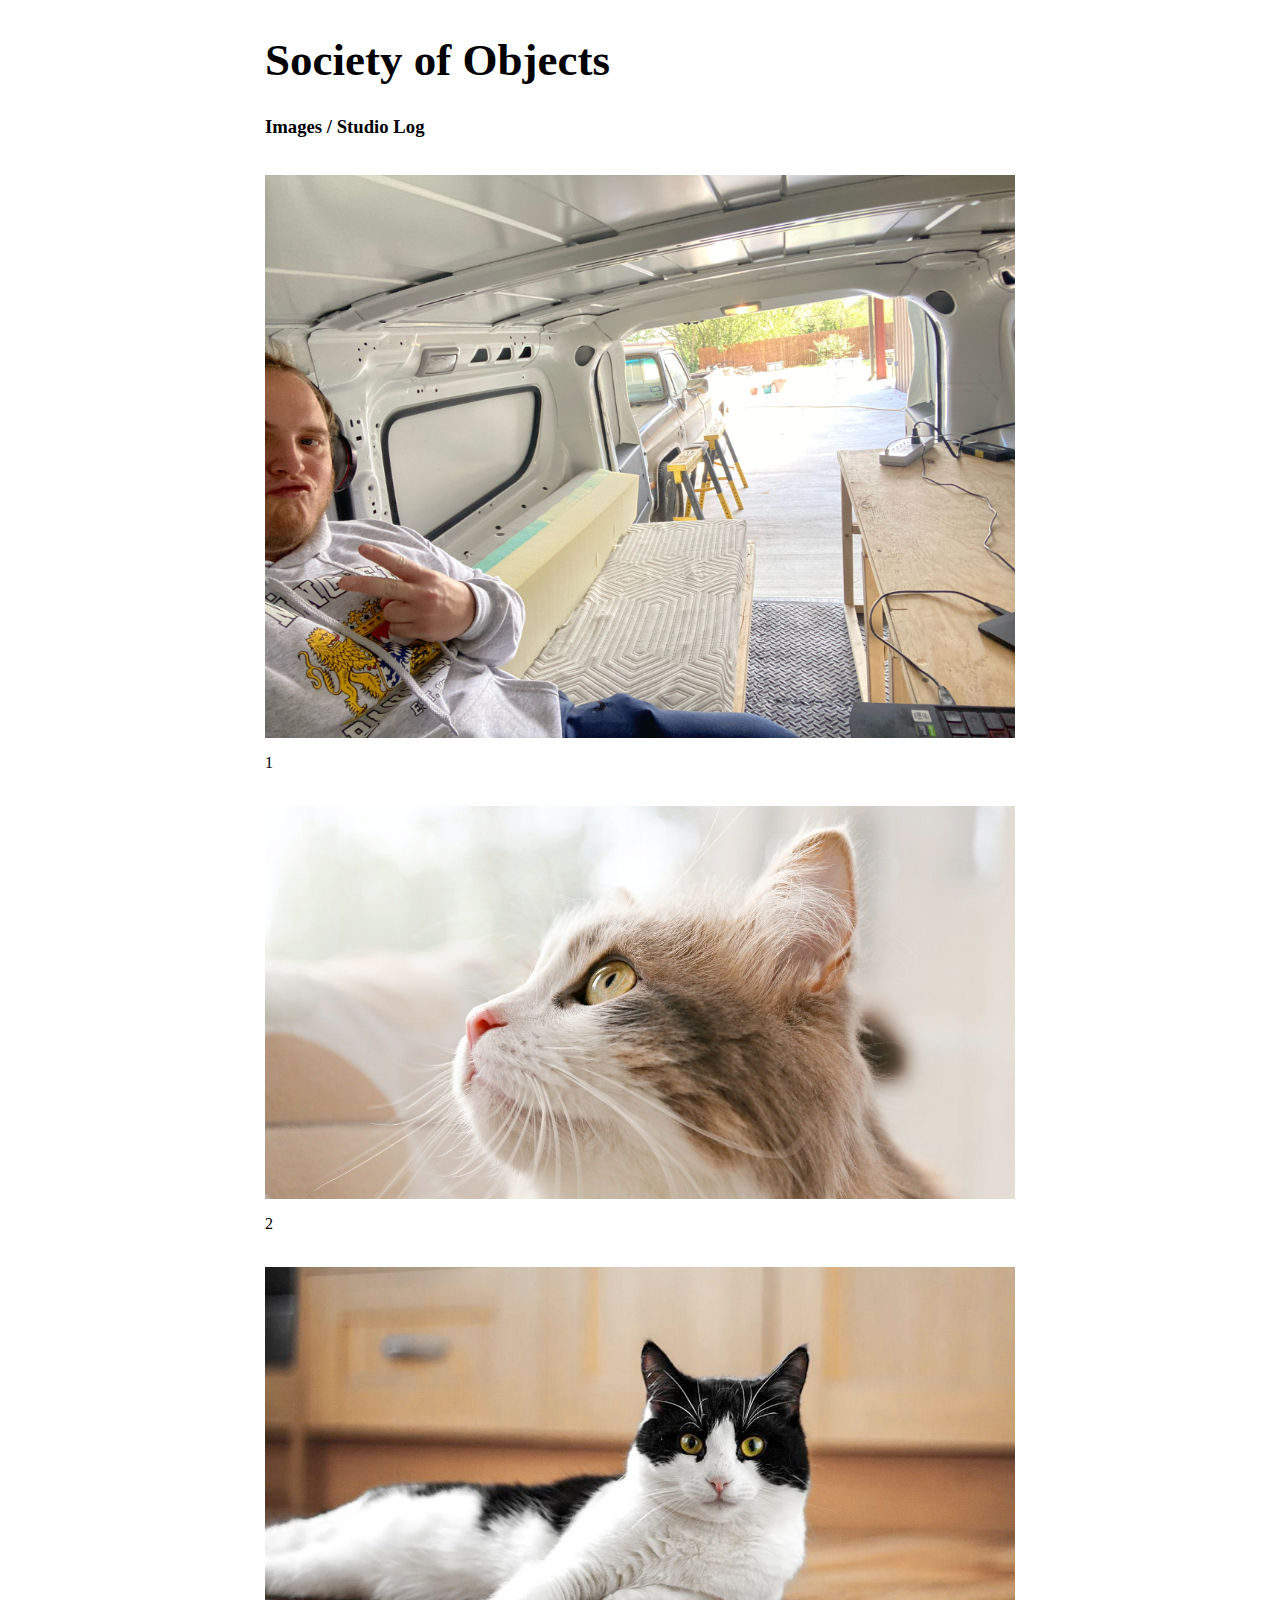
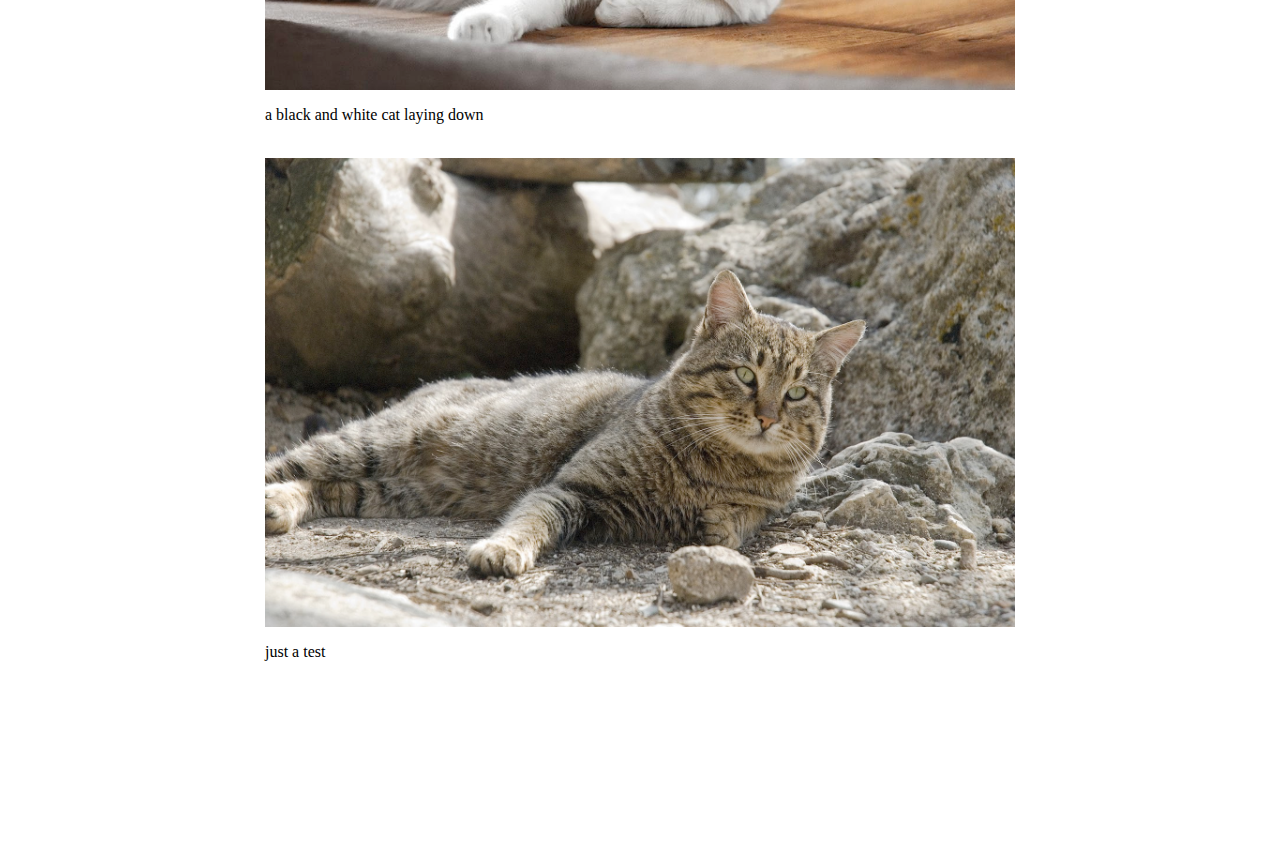
==== images/index.html @ b5d5adf0 "Update this repo" ====
<html>
  <header>
    <link rel="stylesheet" href="../assets/app.css">
  </header>
  <h1>Society of Objects</h1>
  <h3>Images / Studio Log</h3>
  <br>
<a href='./images/1.jpg'><img src='./images/1.jpg'></a>
<p>1</p><br>
<a href='./images/2.png'><img src='./images/2.png'></a>
<p>2</p><br>
<a href='./images/a black and white cat laying down.png'><img src='./images/a black and white cat laying down.png'></a>
<p>a black and white cat laying down</p><br>
<a href='./images/just a test.png'><img src='./images/just a test.png'></a>
<p>just a test</p><br>
</html>
---- assets/app.css ----
body {
  width: 750px;
  max-width: 90%;
  min-width: 300px;
  display: block;
  margin: 1.5% auto 150px;
  padding-top: 15px;
}

img {
  max-width: 100%;
}

p {
  white-space: nowrap;
}

h1 {
  font-size: 45px;
}

.h1-hr {
  margin-top: -20px;
}

.sub-h1 {
  font-size: 30px;
  margin-top: -25px;
}

/* .unbold {
  font-weight: 50;
  font-size: 25px;
} */

hr {
  margin-top: 40px;
  margin-bottom: 40px;
  border-top: none;
}

.computer-buddy {
  height: 12.5vw;
  width: 12.5vw;
  max-height: 70px;
  max-width: 70px;
  background-image: url("https://pbs.twimg.com/profile_images/1442901561735188483/M8WFMbNN_400x400.jpg");
  background-size: cover;
  background-position: center;
  border-radius: 50%;
  position: fixed;
  bottom: 25px;
  right: 25px;
  z-index: 2;
  animation: rock 5s ease-in-out infinite;
  -webkit-animation: rock 5s ease-in-out infinite;
  -moz-animation: rock 5s ease-in-out infinite;
  opacity: 1;
}

#qrcode-1 {
  display: none;
}

#qrcode-2 {
  margin-top: 25px;
  width: 125px;
  height: 125px;
  background-image: url("./qrcode.png");
  background-position: center;
  background-size: cover;
}

@media print {
  img {
    filter: saturate(0) brightness(1.05) contrast(5);
    border: 1px solid black;
    box-shadow: 7.5px 7.5px 0 black;
    width: 80%;
    margin-top: -20px;
  }
  body {
    font-size: 10px;
  }
  div {
    page-break-inside: avoid;
  }
  hr {
    margin-top: 30px;
    margin-bottom: 30px;
    border-top: none;
  }

  #qrcode-1 {
    width: 85px;
    height: 85px;
    background-image: url("./qrcode.png");
    background-position: center;
    background-size: contain;
    margin-top: 30px;
    margin-bottom: 70px;
    display: block;
    border: none;
  }

  #qrcode-2 {
    display: none;
  }

  h1 {
    margin-top: 20px;
    font-size: 40px;
  }

  .h1-hr {
    margin-top: -30px;
    margin-bottom: 30px;
  }

  .sub-h1 {
    font-size: 25px;
  }
}

@keyframes rock { 
    0% { transform:rotate(-10deg); } 
    50% { transform:rotate(5deg); } 
    100% { transform:rotate(-10deg); } 
}

@-moz-keyframes spin { 
    0% { transform:rotate(-10deg); } 
    50% { transform:rotate(5deg); } 
    100% { transform:rotate(-10deg); } 
}

@-webkit-keyframes spin { 
    0% { transform:rotate(-10deg); } 
    50% { transform:rotate(5deg); } 
    100% { transform:rotate(-10deg); } 
}

@media only screen and (max-width: 850px) {
  .computer-buddy {
    opacity: 0;
  }
}
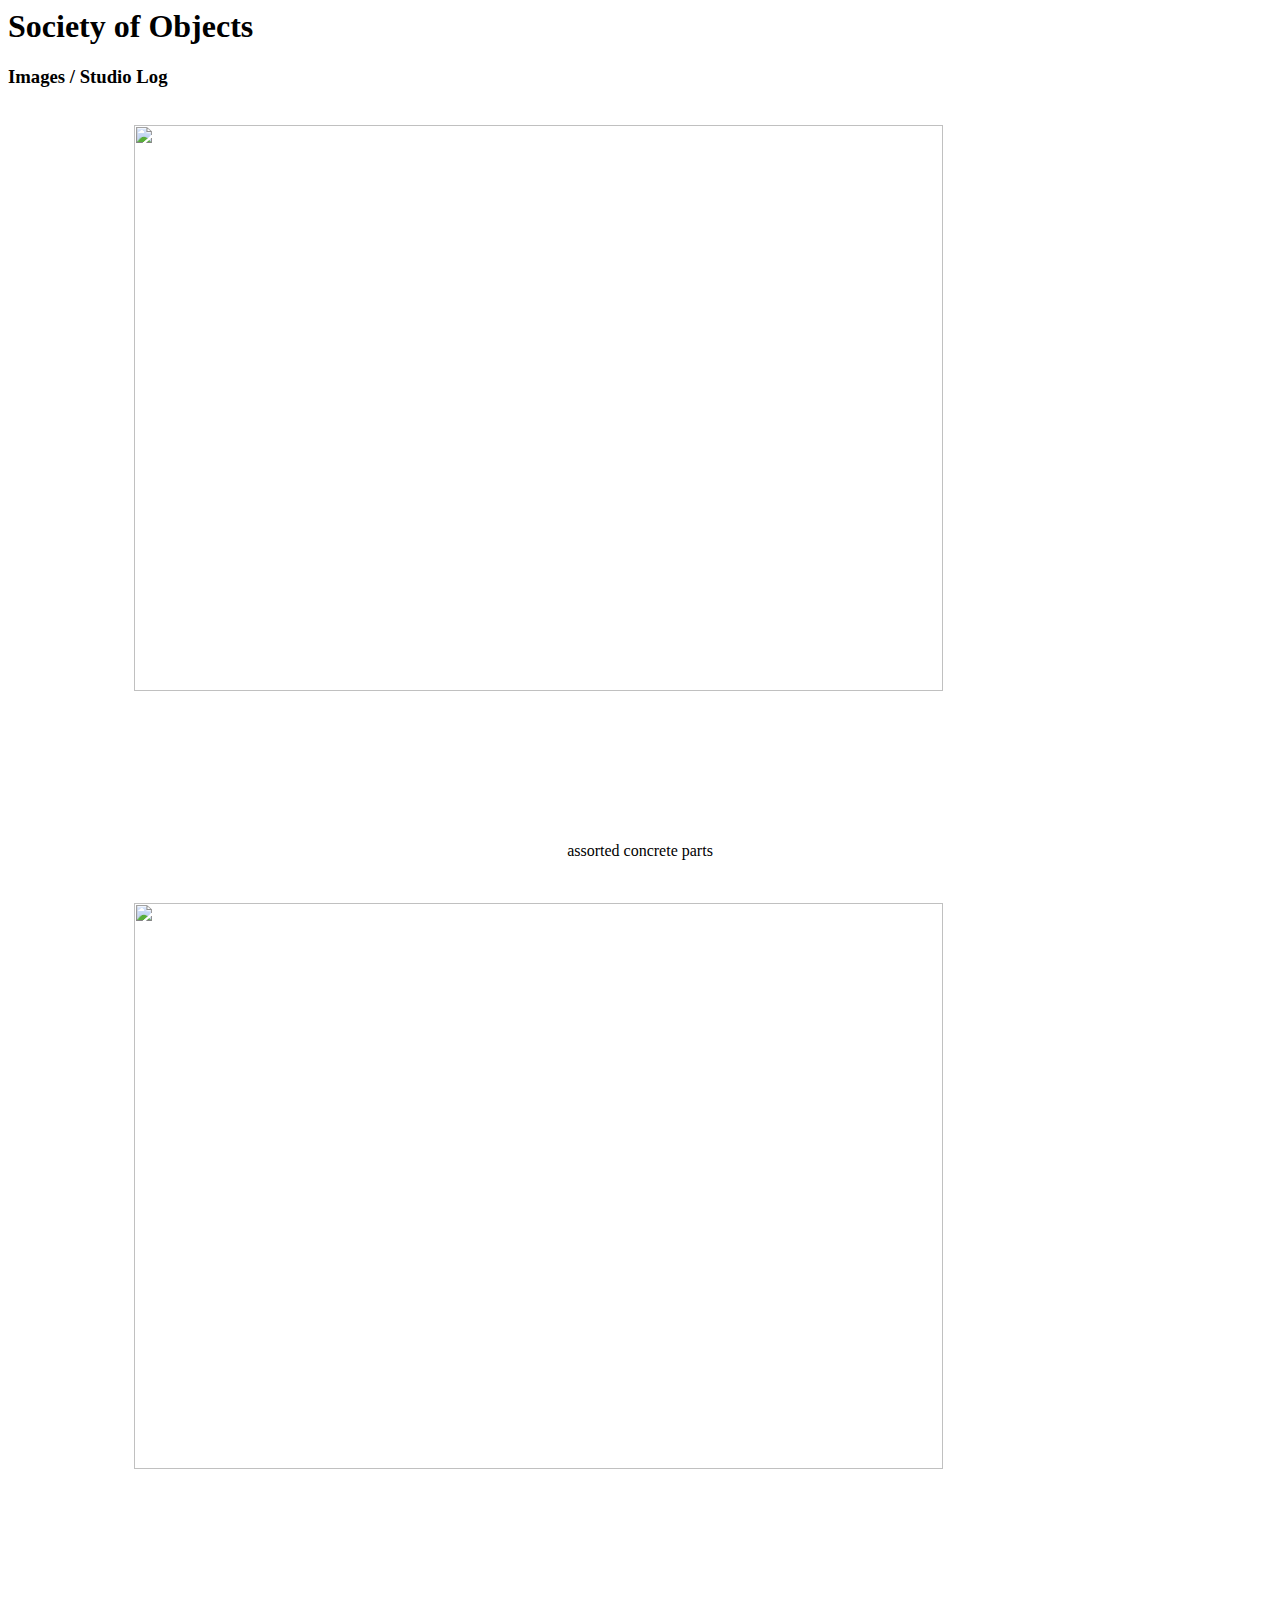
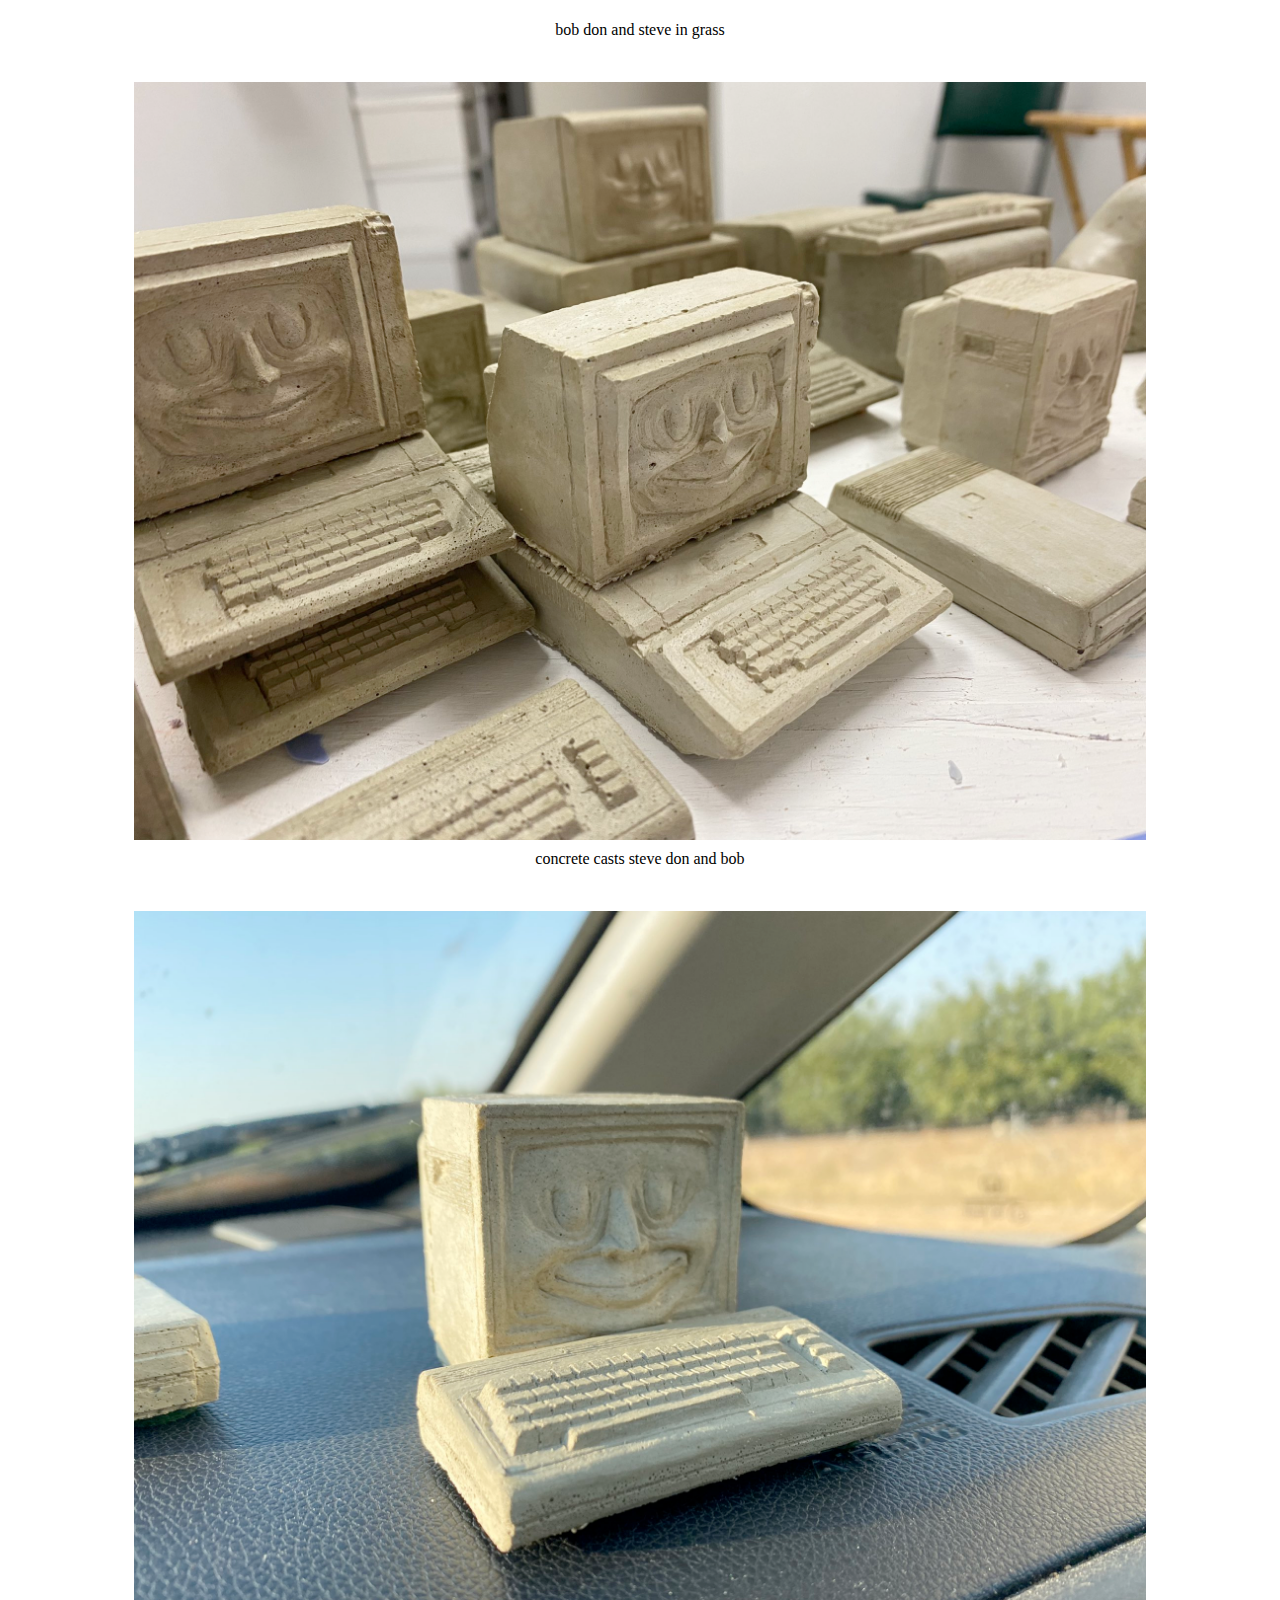
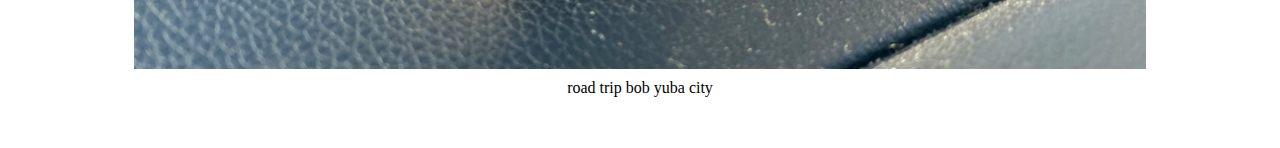
==== commit e42da348: "Update this repo" ====
--- a/images/index.html
+++ b/images/index.html
@@ -1,16 +1,16 @@
 <html>
   <header>
-    <link rel="stylesheet" href="../assets/app.css">
+    <link rel="stylesheet" href="./assets/app.css">
   </header>
   <h1>Society of Objects</h1>
   <h3>Images / Studio Log</h3>
   <br>
-<a href='./images/1.jpg'><img src='./images/1.jpg'></a>
-<p>1</p><br>
-<a href='./images/2.png'><img src='./images/2.png'></a>
-<p>2</p><br>
-<a href='./images/a black and white cat laying down.png'><img src='./images/a black and white cat laying down.png'></a>
-<p>a black and white cat laying down</p><br>
-<a href='./images/just a test.png'><img src='./images/just a test.png'></a>
-<p>just a test</p><br>
+<a href='./images/assorted concrete parts.png'><img src='./images/assorted concrete parts.png'></a>
+<p>assorted concrete parts</p><br>
+<a href='./images/bob don and steve in grass.png'><img src='./images/bob don and steve in grass.png'></a>
+<p>bob don and steve in grass</p><br>
+<a href='./images/concrete casts steve don and bob.png'><img src='./images/concrete casts steve don and bob.png'></a>
+<p>concrete casts steve don and bob</p><br>
+<a href='./images/road trip bob yuba city.png'><img src='./images/road trip bob yuba city.png'></a>
+<p>road trip bob yuba city</p><br>
 </html>--- a/images/assets/app.css
+++ b/images/assets/app.css
@@ -0,0 +1,12 @@
+img {
+  width: 80%;
+  display: block;
+  margin-left: auto;
+  margin-right: auto;
+}
+
+p {
+  text-align: center;
+  margin-top: 10px;
+  margin-bottom: 25px;
+}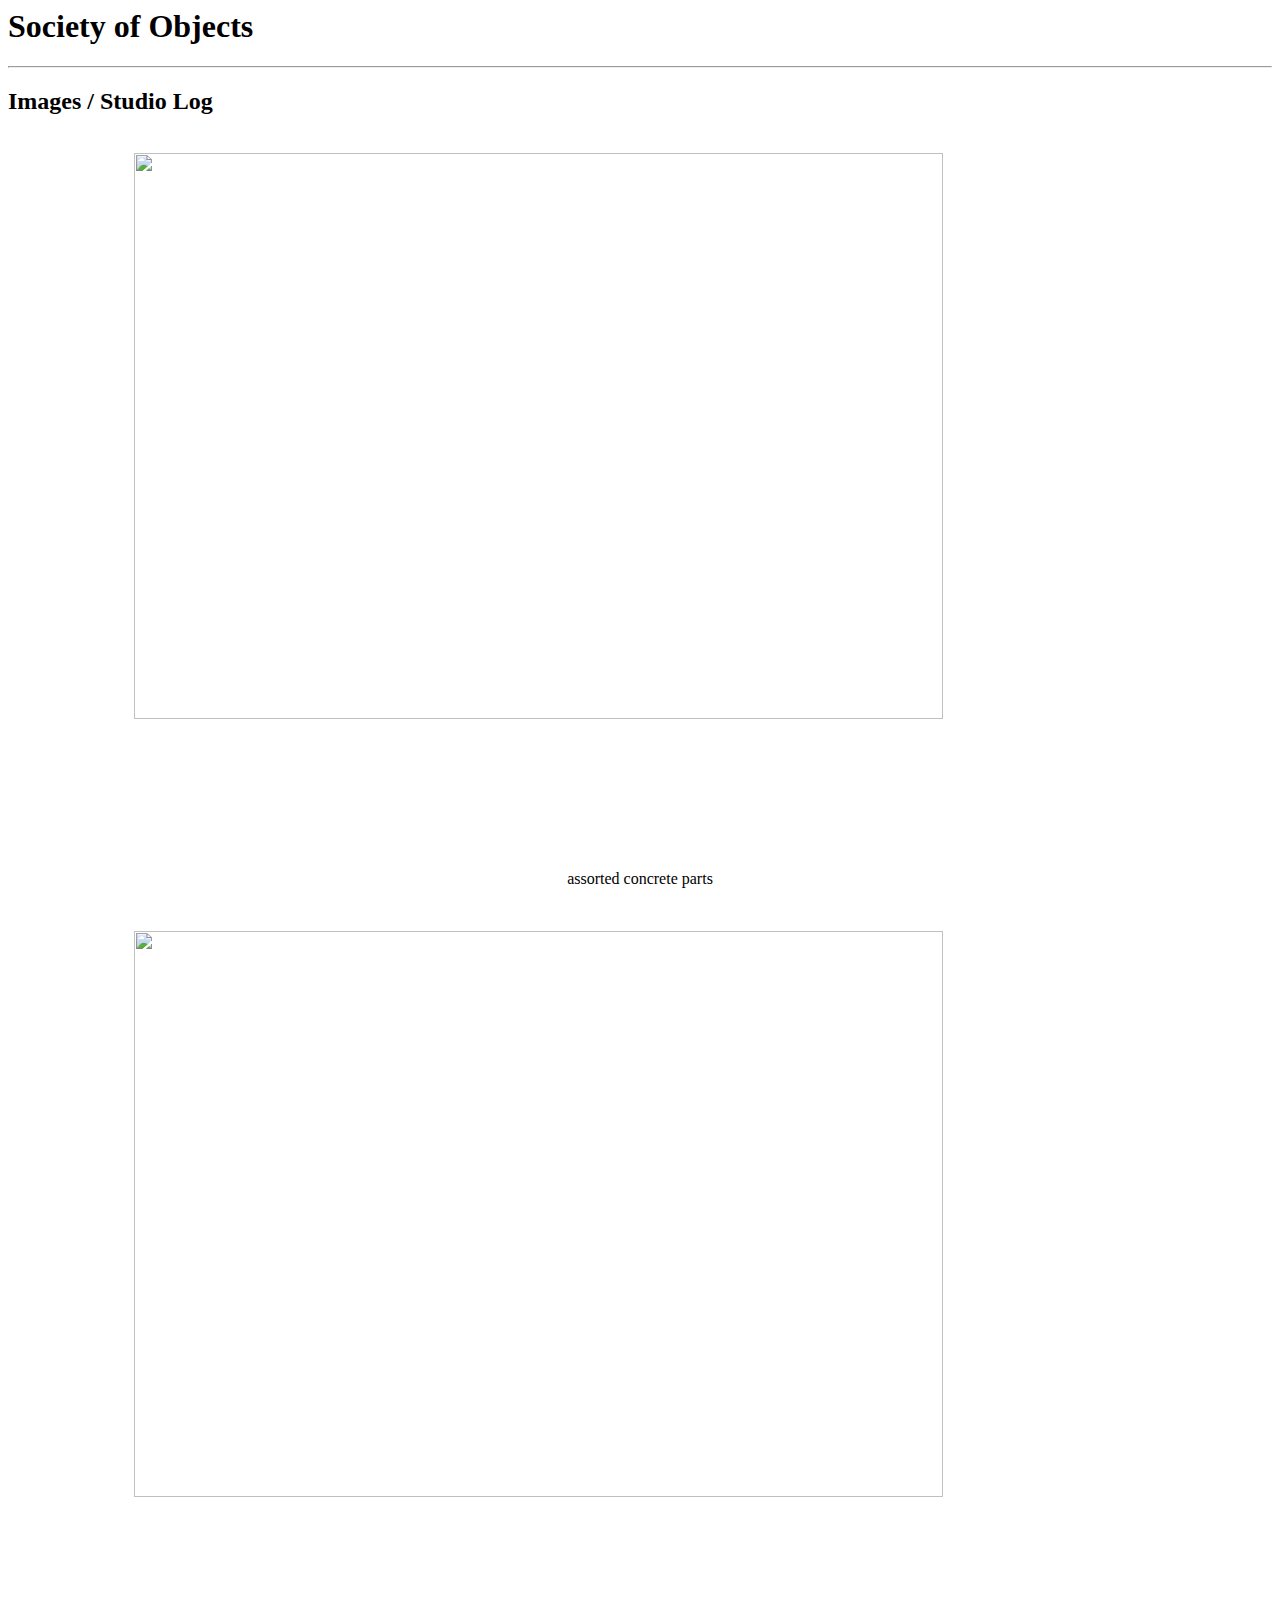
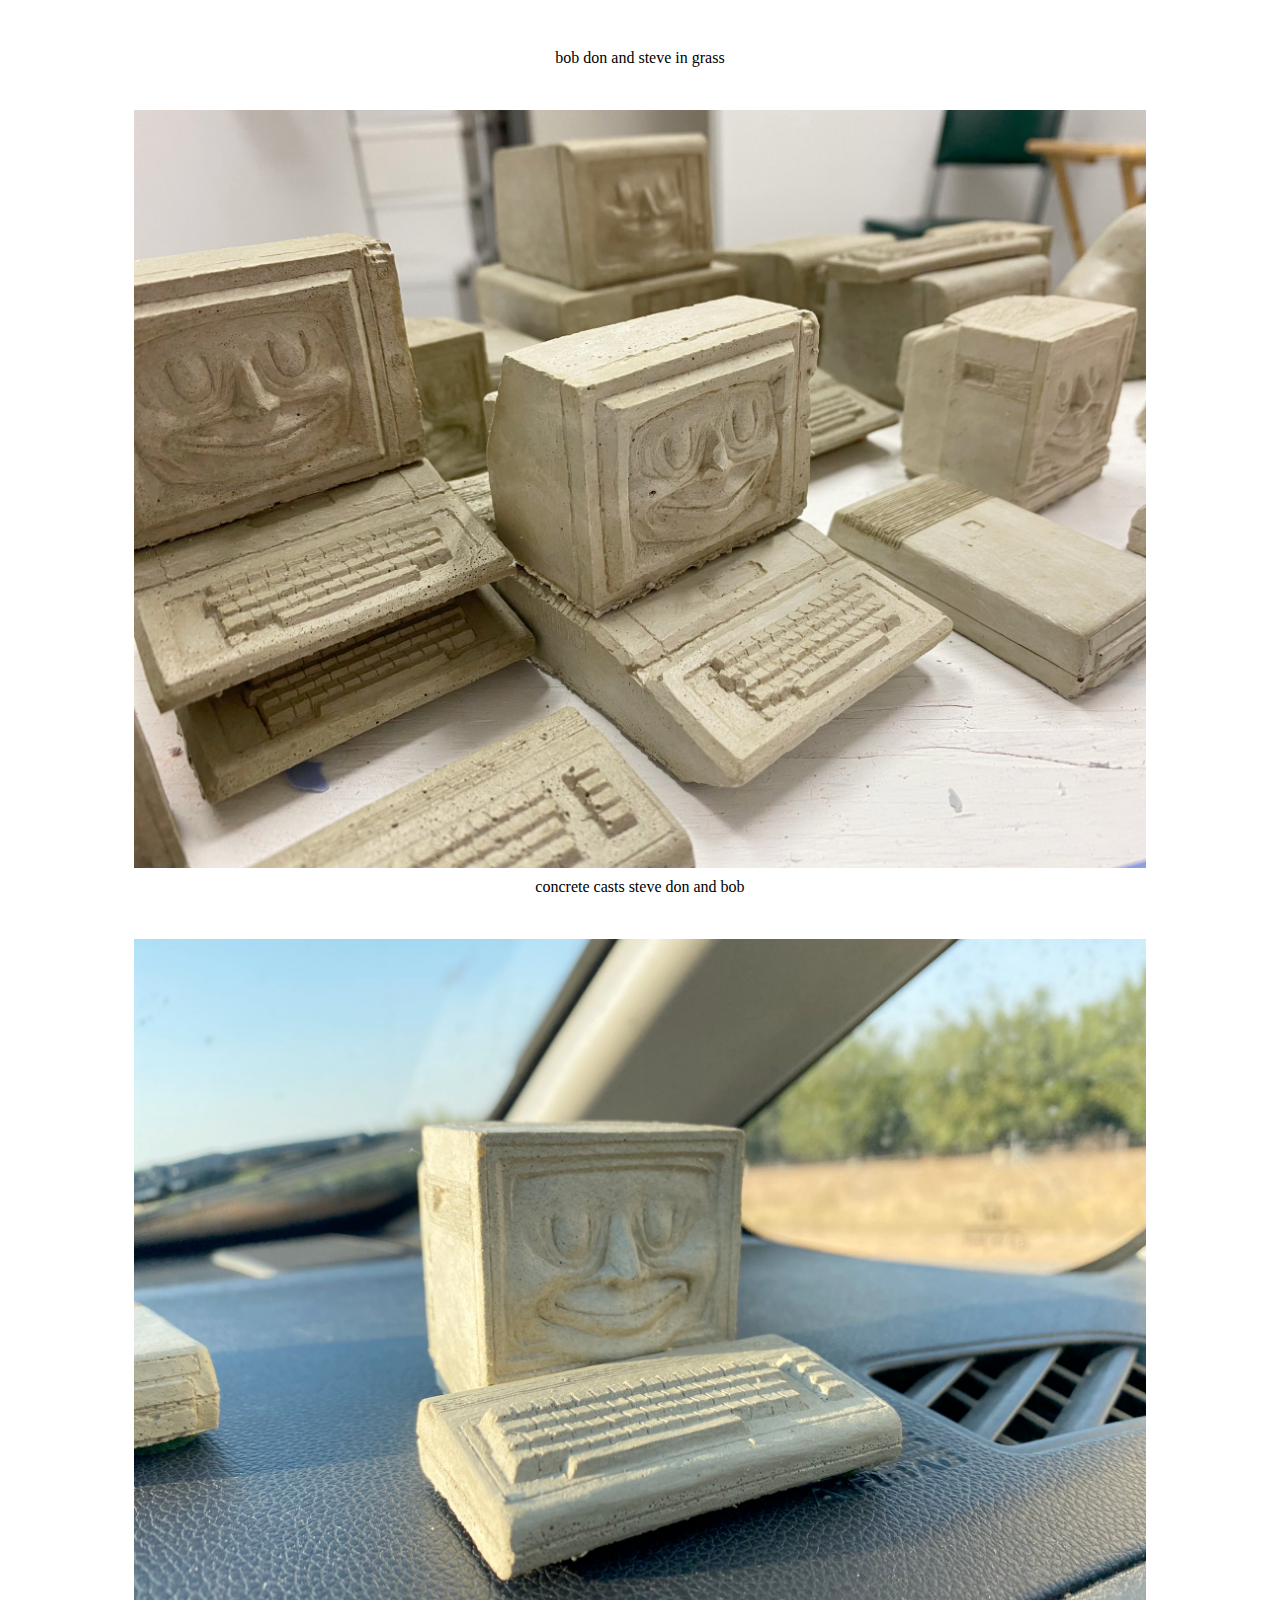
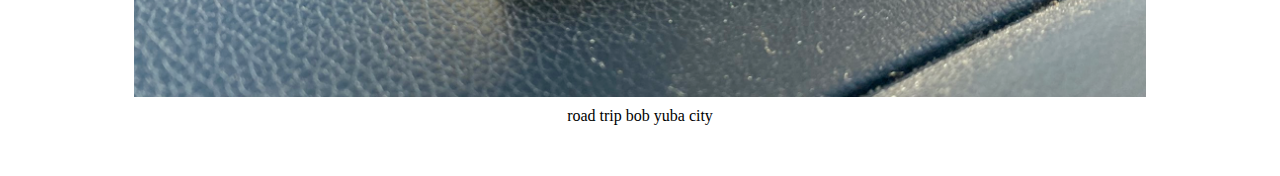
==== commit e2303b2b: "Update this repo" ====
--- a/images/index.html
+++ b/images/index.html
@@ -1,11 +1,13 @@
 <html>
   <header>
     <link rel="stylesheet" href="./assets/app.css">
+    <meta name="viewport" content="width=device-width, initial-scale=1">
   </header>
-  <h1>Society of Objects</h1>
-  <h3>Images / Studio Log</h3>
-  <br>
-<a href='./images/assorted concrete parts.png'><img src='./images/assorted concrete parts.png'></a>
+  <body>
+    <h1>Society of Objects</h1>
+    <hr class="h1-hr">
+    <h2 class="sub-h1">Images / Studio Log</h2>
+    <br><a href='./images/assorted concrete parts.png'><img src='./images/assorted concrete parts.png'></a>
 <p>assorted concrete parts</p><br>
 <a href='./images/bob don and steve in grass.png'><img src='./images/bob don and steve in grass.png'></a>
 <p>bob don and steve in grass</p><br>
@@ -13,4 +15,5 @@
 <p>concrete casts steve don and bob</p><br>
 <a href='./images/road trip bob yuba city.png'><img src='./images/road trip bob yuba city.png'></a>
 <p>road trip bob yuba city</p><br>
+  </body>
 </html>